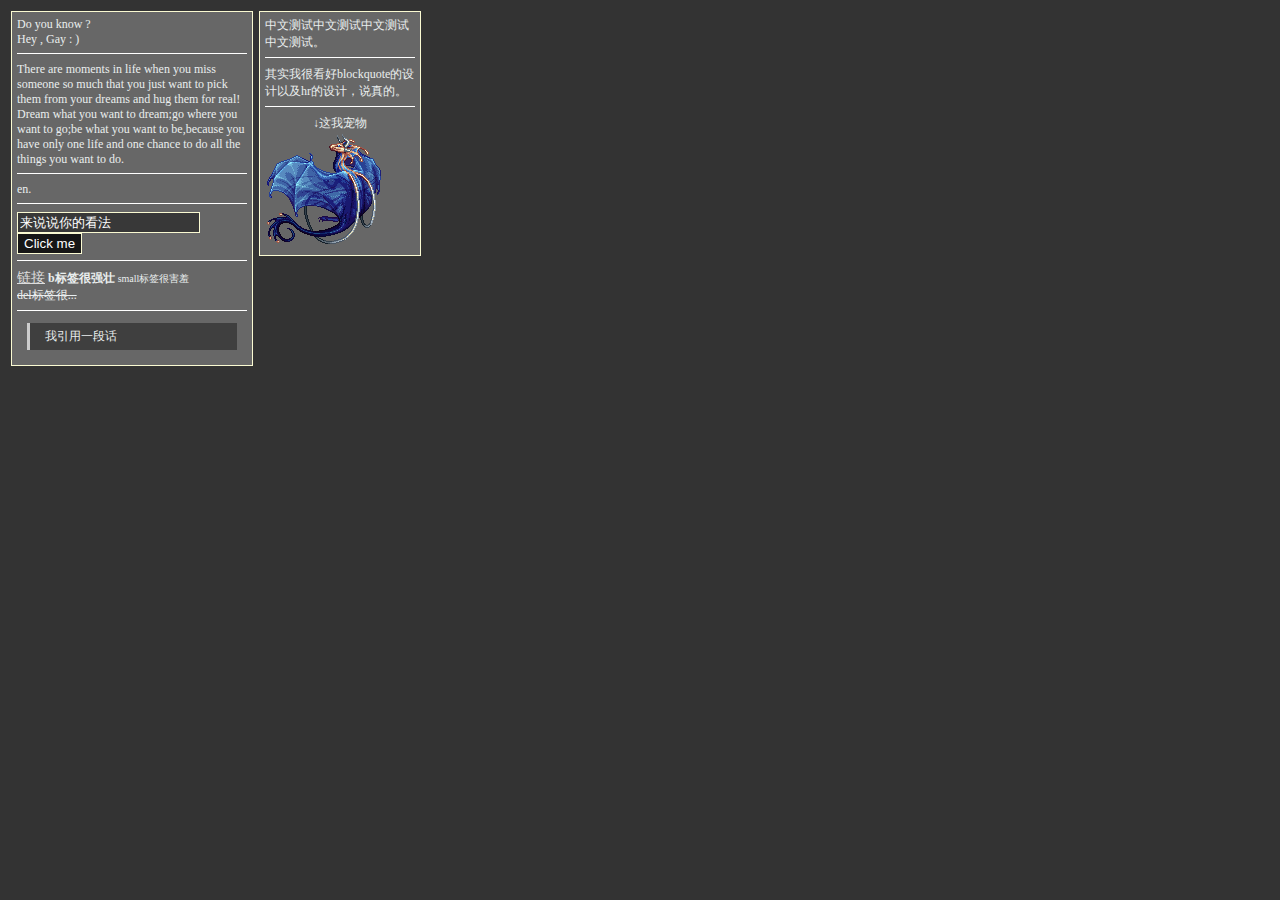
==== 简单灰色.html @ 6ef47391 "初始化" ====
<!DOCTYPE html>
<html>
<head>
<meta charset="utf-8">
<meta http-equiv="X-UA-Compatible" content="IE=edge,chrome=1">
<title>风格</title>
</head>
<style>
    body{
        color:#EAEEEE;
        background: #333333;
        font-family: "Minecraftia","微软雅黑";
    }
    div{
        font-size:12px;
        background: #676767;
        border:solid 1px #FAFAD2;
        padding:5px 5px 5px 5px;
        margin:3px 3px 3px 3px;
    }
    hr{
        height:2px;
        border:none;
        border-top:1px  solid #FFF;
    }
    a{
        color:#DDDDDD;
        font-size: 14px;
    }
    blockquote{
        padding:5px 15px 5px 15px;
        border-left: 3px solid #ccc;
        margin:10px 10px 10px 10px;
        background: #3F3F3F;
    }
    img{
        padding:2px 2px 2px 2px;
    }
    .text{
        border:solid 1px #FAFAD2;
        background: #383838;
        color:#FFF;
        padding:2px 2px 2px 2px;
    }
    .button{
        background: #161616;
        border:solid 1px #FAFAD2;
        color:#FFF;
        padding-top:2px;
        padding-bottom: 2px;
    }

    .a{
        min-height:100px;
        width:230px;
        float: left;
    }
    .b{
        min-height:100px;
        width:150px;
        float:left;
    }
</style>
<body>
    <div class="a">
        Do you know ?<br>
        Hey , Gay : )
        <hr>
        There are moments in life when you miss someone so much that you just want to pick them from your dreams and hug them for real! Dream what you want to dream;go where you want to go;be what you want to be,because you have only one life and one chance to do all the things you want to do.
        <hr>
        en.
        <hr>
        <input class="text" type="text" value="来说说你的看法">
        <input class="button" type="submit" value="Click me">
        <hr>
        <a href="#">链接</a> <b>b标签很强壮</b> <small>small标签很害羞</small><br>
        <del>del标签很...</del>
        <hr>
        <blockquote>我引用一段话</blockquote>
    </div>
    <div class="b">
        中文测试中文测试中文测试中文测试。<hr>
        其实我很看好blockquote的设计以及hr的设计，说真的。<hr>
        <center>↓这我宠物</center>
        <img src="nKGy.png">
    </div>
</body>
</html>
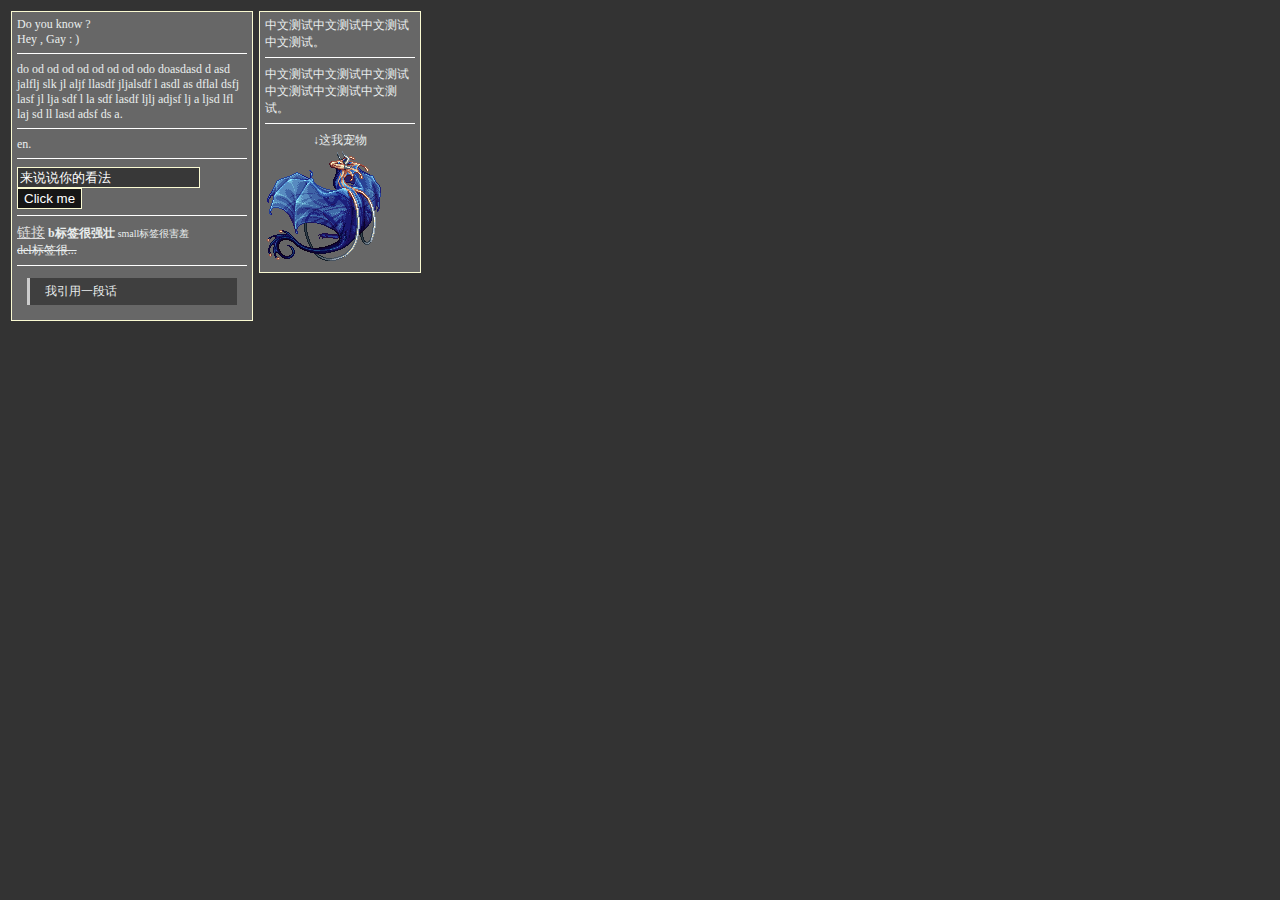
==== commit 8c97bfa5: "改一些信息" ====
--- a/简单灰色.html
+++ b/简单灰色.html
@@ -66,7 +66,7 @@
         Do you know ?<br>
         Hey , Gay : )
         <hr>
-        There are moments in life when you miss someone so much that you just want to pick them from your dreams and hug them for real! Dream what you want to dream;go where you want to go;be what you want to be,because you have only one life and one chance to do all the things you want to do.
+        do od od od od od od od odo doasdasd d asd jalflj slk jl aljf llasdf jljalsdf l asdl as dflal dsfj lasf jl lja sdf l la sdf lasdf ljlj adjsf lj a ljsd lfl laj sd ll lasd adsf ds a.
         <hr>
         en.
         <hr>
@@ -80,7 +80,7 @@
     </div>
     <div class="b">
         中文测试中文测试中文测试中文测试。<hr>
-        其实我很看好blockquote的设计以及hr的设计，说真的。<hr>
+        中文测试中文测试中文测试中文测试中文测试中文测试。<hr>
         <center>↓这我宠物</center>
         <img src="nKGy.png">
     </div>
